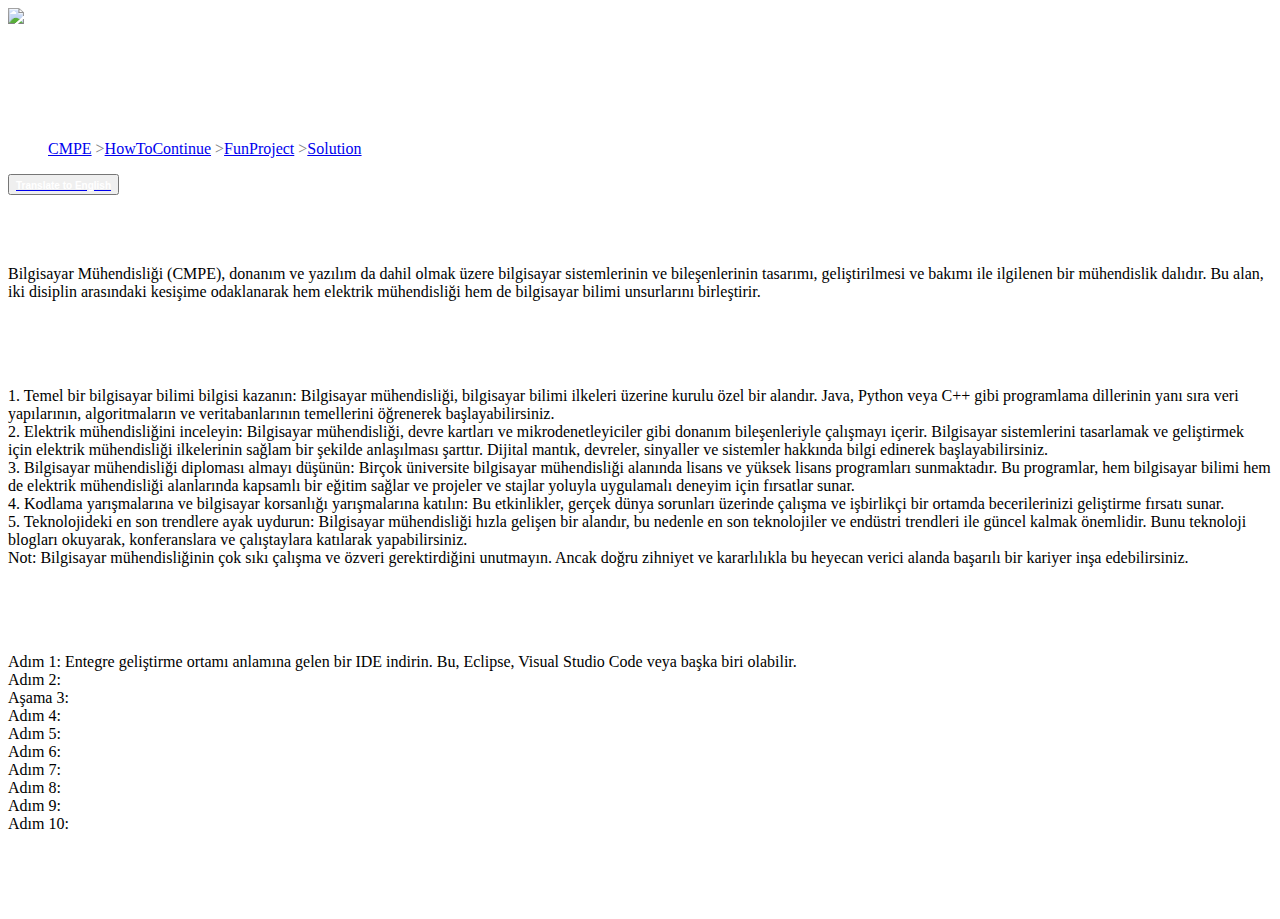
==== turkish.html @ 6546678a "Update turkish.html" ====
<!DOCTYPE html>
<html>
 <head>
        <link rel="stylesheet" href="style.css">
        <title>TEDU102</title>
        <meta charset="utf-8">
        <meta name="viewport" content="width=device-width, initial-scale=1, shrink-to-fit=no">
  </head>
  <body>
    <div>
        <img src="https://www.tbd.org.tr/wp-content/uploads/2018/01/tbd-ankara-subesi-2017-faaliyet-raporu-370x245.jpg">
    </div>
    <h2>
        Bilgisayar Muhendisligi 101!
    </h2>
        <ul class="breadcrumb">
        <li class="location"><a href="#Cmpe-1">CMPE</a></li>
        <li class="location"><a href="#HTC">HowToContinue</a></li>
        <li class="location"><a href="#Proj">FunProject</a></li>
        <li class="location"><a href="#Sol">Solution</a></li>
    </ul>
    </div>
    <div>
        <button><a href="https://muradhsynv.github.io/"><h7>Translate to English</h7></a></button>
    </div>
    <div>
    <h3 id="Cmpe-1">Bilgisayar Mühendisliği (CMPE) nedir?</h3>
    <p>
        Bilgisayar Mühendisliği (CMPE), donanım ve yazılım da dahil olmak üzere bilgisayar sistemlerinin ve bileşenlerinin tasarımı, geliştirilmesi ve bakımı ile ilgilenen bir mühendislik dalıdır. Bu alan, iki disiplin arasındaki kesişime odaklanarak hem elektrik mühendisliği hem de bilgisayar bilimi unsurlarını birleştirir.
    </p>
    </div>
    <div>
    <h4 id="HTC">Nasıl ögrenilir?</h4>
    <p>
        1. Temel bir bilgisayar bilimi bilgisi kazanın: Bilgisayar mühendisliği, bilgisayar bilimi ilkeleri üzerine kurulu özel bir alandır. Java, Python veya C++ gibi programlama dillerinin yanı sıra veri yapılarının, algoritmaların ve veritabanlarının temellerini öğrenerek başlayabilirsiniz.
         <br>
         2. Elektrik mühendisliğini inceleyin: Bilgisayar mühendisliği, devre kartları ve mikrodenetleyiciler gibi donanım bileşenleriyle çalışmayı içerir. Bilgisayar sistemlerini tasarlamak ve geliştirmek için elektrik mühendisliği ilkelerinin sağlam bir şekilde anlaşılması şarttır. Dijital mantık, devreler, sinyaller ve sistemler hakkında bilgi edinerek başlayabilirsiniz.
         <br>
         3. Bilgisayar mühendisliği diploması almayı düşünün: Birçok üniversite bilgisayar mühendisliği alanında lisans ve yüksek lisans programları sunmaktadır. Bu programlar, hem bilgisayar bilimi hem de elektrik mühendisliği alanlarında kapsamlı bir eğitim sağlar ve projeler ve stajlar yoluyla uygulamalı deneyim için fırsatlar sunar.
         <br>
         4. Kodlama yarışmalarına ve bilgisayar korsanlığı yarışmalarına katılın: Bu etkinlikler, gerçek dünya sorunları üzerinde çalışma ve işbirlikçi bir ortamda becerilerinizi geliştirme fırsatı sunar.
         <br>
         5. Teknolojideki en son trendlere ayak uydurun: Bilgisayar mühendisliği hızla gelişen bir alandır, bu nedenle en son teknolojiler ve endüstri trendleri ile güncel kalmak önemlidir. Bunu teknoloji blogları okuyarak, konferanslara ve çalıştaylara katılarak yapabilirsiniz.
         <br>
         Not: Bilgisayar mühendisliğinin çok sıkı çalışma ve özveri gerektirdiğini unutmayın. Ancak doğru zihniyet ve kararlılıkla bu heyecan verici alanda başarılı bir kariyer inşa edebilirsiniz.
        </p>
    </div>
    <div>
    <h5 id="Proj">Kendi başınıza yapabileceğiniz eğlenceli bir projenin adımları!</h5>
    <p>
        Adım 1: Entegre geliştirme ortamı anlamına gelen bir IDE indirin. Bu, Eclipse, Visual Studio Code veya başka biri olabilir.
         <br>
         Adım 2:
         <br>
         Aşama 3:
         <br>
         Adım 4:
         <br>
         Adım 5:
         <br>
         Adım 6:
         <br>
         Adım 7:
         <br>
         Adım 8:
         <br>
         Adım 9:
         <br>
         Adım 10:
    </p>
    <h6 id="Sol">Bitmiş proje için kodu aşağıda bulabilirsiniz:</h6>
    <p>

    </p>
    </div>
  </body>
</html>
---- style.css ----
.breadcrumb li {
    display: inline;
}
  .breadcrumb li+li::before {
    color: grey;
    content: ">";
}
img {
    height: auto;
    width: auto;
    display: block;
    margin: auto;
}
h2 {
color:white;
font-family: 'Ruda', sans-serif;
font-size: 70px;
font-weight: 900;
margin: 0px;
padding-top: 20px;
text-align: center;
text-transform: uppercase;
}
h3,h4,h5,h6 {
    color:#ffffff;
    font-family: 'Ruda', sans-serif;
    font-size: 30px;
    font-weight: 900;
    margin: 0px;
    padding-top: 20px;
    text-align: center;
}
h7 {
    color:#ffffff;
    font-family: 'Ruda', sans-serif;
    font-size: 10px;
    font-weight: 900;
    margin: 0px;
    padding-top: 20px;
}
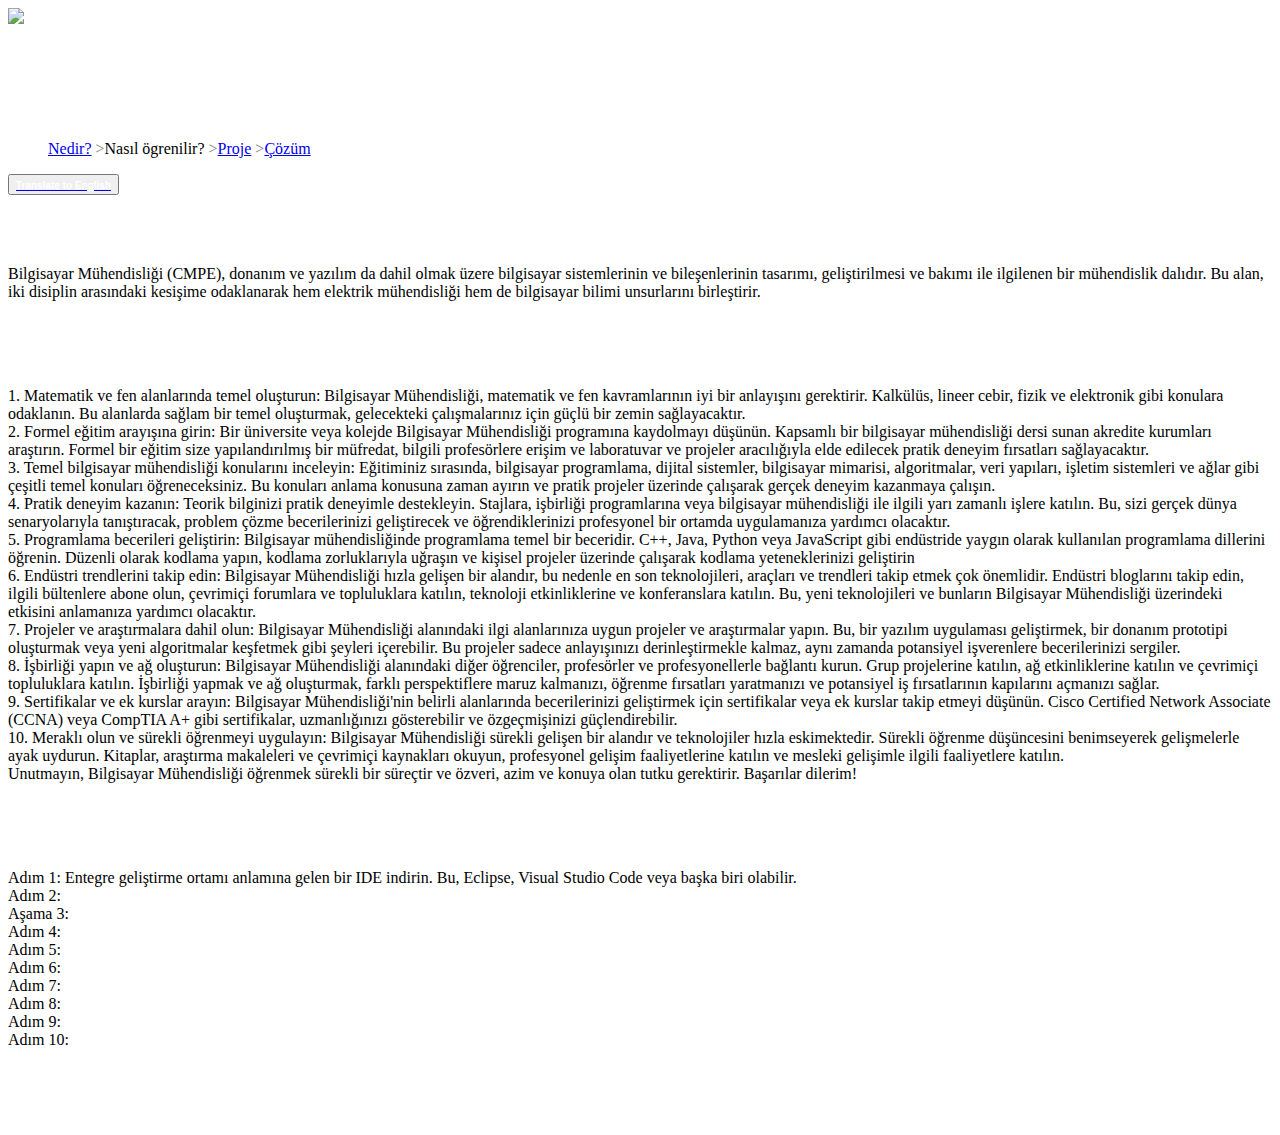
==== commit 6cd389ed: "Update turkish.html" ====
--- a/turkish.html
+++ b/turkish.html
@@ -14,10 +14,10 @@
         Bilgisayar Muhendisligi 101!
     </h2>
         <ul class="breadcrumb">
-        <li class="location"><a href="#Cmpe-1">CMPE</a></li>
-        <li class="location"><a href="#HTC">HowToContinue</a></li>
-        <li class="location"><a href="#Proj">FunProject</a></li>
-        <li class="location"><a href="#Sol">Solution</a></li>
+        <li class="location"><a href="#Cmpe-1">Nedir?</a></li>
+        <li class="location"><a href="#HTC"></a>Nasıl ögrenilir?</li>
+        <li class="location"><a href="#Proj">Proje</a></li>
+        <li class="location"><a href="#Sol">Çözüm</a></li>
     </ul>
     </div>
     <div>
@@ -32,23 +32,33 @@
     <div>
     <h4 id="HTC">Nasıl ögrenilir?</h4>
     <p>
-        1. Temel bir bilgisayar bilimi bilgisi kazanın: Bilgisayar mühendisliği, bilgisayar bilimi ilkeleri üzerine kurulu özel bir alandır. Java, Python veya C++ gibi programlama dillerinin yanı sıra veri yapılarının, algoritmaların ve veritabanlarının temellerini öğrenerek başlayabilirsiniz.
+         1. Matematik ve fen alanlarında temel oluşturun: Bilgisayar Mühendisliği, matematik ve fen kavramlarının iyi bir anlayışını gerektirir. Kalkülüs, lineer cebir, fizik ve elektronik gibi konulara odaklanın. Bu alanlarda sağlam bir temel oluşturmak, gelecekteki çalışmalarınız için güçlü bir zemin sağlayacaktır.
          <br>
-         2. Elektrik mühendisliğini inceleyin: Bilgisayar mühendisliği, devre kartları ve mikrodenetleyiciler gibi donanım bileşenleriyle çalışmayı içerir. Bilgisayar sistemlerini tasarlamak ve geliştirmek için elektrik mühendisliği ilkelerinin sağlam bir şekilde anlaşılması şarttır. Dijital mantık, devreler, sinyaller ve sistemler hakkında bilgi edinerek başlayabilirsiniz.
+         2. Formel eğitim arayışına girin: Bir üniversite veya kolejde Bilgisayar Mühendisliği programına kaydolmayı düşünün. Kapsamlı bir bilgisayar mühendisliği dersi sunan akredite kurumları araştırın. Formel bir eğitim size yapılandırılmış bir müfredat, bilgili profesörlere erişim ve laboratuvar ve projeler aracılığıyla elde edilecek pratik deneyim fırsatları sağlayacaktır.
          <br>
-         3. Bilgisayar mühendisliği diploması almayı düşünün: Birçok üniversite bilgisayar mühendisliği alanında lisans ve yüksek lisans programları sunmaktadır. Bu programlar, hem bilgisayar bilimi hem de elektrik mühendisliği alanlarında kapsamlı bir eğitim sağlar ve projeler ve stajlar yoluyla uygulamalı deneyim için fırsatlar sunar.
+         3. Temel bilgisayar mühendisliği konularını inceleyin: Eğitiminiz sırasında, bilgisayar programlama, dijital sistemler, bilgisayar mimarisi, algoritmalar, veri yapıları, işletim sistemleri ve ağlar gibi çeşitli temel konuları öğreneceksiniz. Bu konuları anlama konusuna zaman ayırın ve pratik projeler üzerinde çalışarak gerçek deneyim kazanmaya çalışın.
          <br>
-         4. Kodlama yarışmalarına ve bilgisayar korsanlığı yarışmalarına katılın: Bu etkinlikler, gerçek dünya sorunları üzerinde çalışma ve işbirlikçi bir ortamda becerilerinizi geliştirme fırsatı sunar.
+         4. Pratik deneyim kazanın: Teorik bilginizi pratik deneyimle destekleyin. Stajlara, işbirliği programlarına veya bilgisayar mühendisliği ile ilgili yarı zamanlı işlere katılın. Bu, sizi gerçek dünya senaryolarıyla tanıştıracak, problem çözme becerilerinizi geliştirecek ve öğrendiklerinizi profesyonel bir ortamda uygulamanıza yardımcı olacaktır.
          <br>
-         5. Teknolojideki en son trendlere ayak uydurun: Bilgisayar mühendisliği hızla gelişen bir alandır, bu nedenle en son teknolojiler ve endüstri trendleri ile güncel kalmak önemlidir. Bunu teknoloji blogları okuyarak, konferanslara ve çalıştaylara katılarak yapabilirsiniz.
+         5. Programlama becerileri geliştirin: Bilgisayar mühendisliğinde programlama temel bir beceridir. C++, Java, Python veya JavaScript gibi endüstride yaygın olarak kullanılan programlama dillerini öğrenin. Düzenli olarak kodlama yapın, kodlama zorluklarıyla uğraşın ve kişisel projeler üzerinde çalışarak kodlama yeteneklerinizi geliştirin
          <br>
-         Not: Bilgisayar mühendisliğinin çok sıkı çalışma ve özveri gerektirdiğini unutmayın. Ancak doğru zihniyet ve kararlılıkla bu heyecan verici alanda başarılı bir kariyer inşa edebilirsiniz.
+         6. Endüstri trendlerini takip edin: Bilgisayar Mühendisliği hızla gelişen bir alandır, bu nedenle en son teknolojileri, araçları ve trendleri takip etmek çok önemlidir. Endüstri bloglarını takip edin, ilgili bültenlere abone olun, çevrimiçi forumlara ve topluluklara katılın, teknoloji etkinliklerine ve konferanslara katılın. Bu, yeni teknolojileri ve bunların Bilgisayar Mühendisliği üzerindeki etkisini anlamanıza yardımcı olacaktır.
+         <br>
+         7. Projeler ve araştırmalara dahil olun: Bilgisayar Mühendisliği alanındaki ilgi alanlarınıza uygun projeler ve araştırmalar yapın. Bu, bir yazılım uygulaması geliştirmek, bir donanım prototipi oluşturmak veya yeni algoritmalar keşfetmek gibi şeyleri içerebilir. Bu projeler sadece anlayışınızı derinleştirmekle kalmaz, aynı zamanda potansiyel işverenlere becerilerinizi sergiler.
+         <br>
+         8. İşbirliği yapın ve ağ oluşturun: Bilgisayar Mühendisliği alanındaki diğer öğrenciler, profesörler ve profesyonellerle bağlantı kurun. Grup projelerine katılın, ağ etkinliklerine katılın ve çevrimiçi topluluklara katılın. İşbirliği yapmak ve ağ oluşturmak, farklı perspektiflere maruz kalmanızı, öğrenme fırsatları yaratmanızı ve potansiyel iş fırsatlarının kapılarını açmanızı sağlar.
+         <br>
+         9. Sertifikalar ve ek kurslar arayın: Bilgisayar Mühendisliği'nin belirli alanlarında becerilerinizi geliştirmek için sertifikalar veya ek kurslar takip etmeyi düşünün. Cisco Certified Network Associate (CCNA) veya CompTIA A+ gibi sertifikalar, uzmanlığınızı gösterebilir ve özgeçmişinizi güçlendirebilir.
+         <br>
+         10. Meraklı olun ve sürekli öğrenmeyi uygulayın: Bilgisayar Mühendisliği sürekli gelişen bir alandır ve teknolojiler hızla eskimektedir. Sürekli öğrenme düşüncesini benimseyerek gelişmelerle ayak uydurun. Kitaplar, araştırma makaleleri ve çevrimiçi kaynakları okuyun, profesyonel gelişim faaliyetlerine katılın ve mesleki gelişimle ilgili faaliyetlere katılın.
+         <br>
+         Unutmayın, Bilgisayar Mühendisliği öğrenmek sürekli bir süreçtir ve özveri, azim ve konuya olan tutku gerektirir. Başarılar dilerim!
         </p>
     </div>
     <div>
     <h5 id="Proj">Kendi başınıza yapabileceğiniz eğlenceli bir projenin adımları!</h5>
     <p>
-        Adım 1: Entegre geliştirme ortamı anlamına gelen bir IDE indirin. Bu, Eclipse, Visual Studio Code veya başka biri olabilir.
+         Adım 1: Entegre geliştirme ortamı anlamına gelen bir IDE indirin. Bu, Eclipse, Visual Studio Code veya başka biri olabilir.
          <br>
          Adım 2:
          <br>
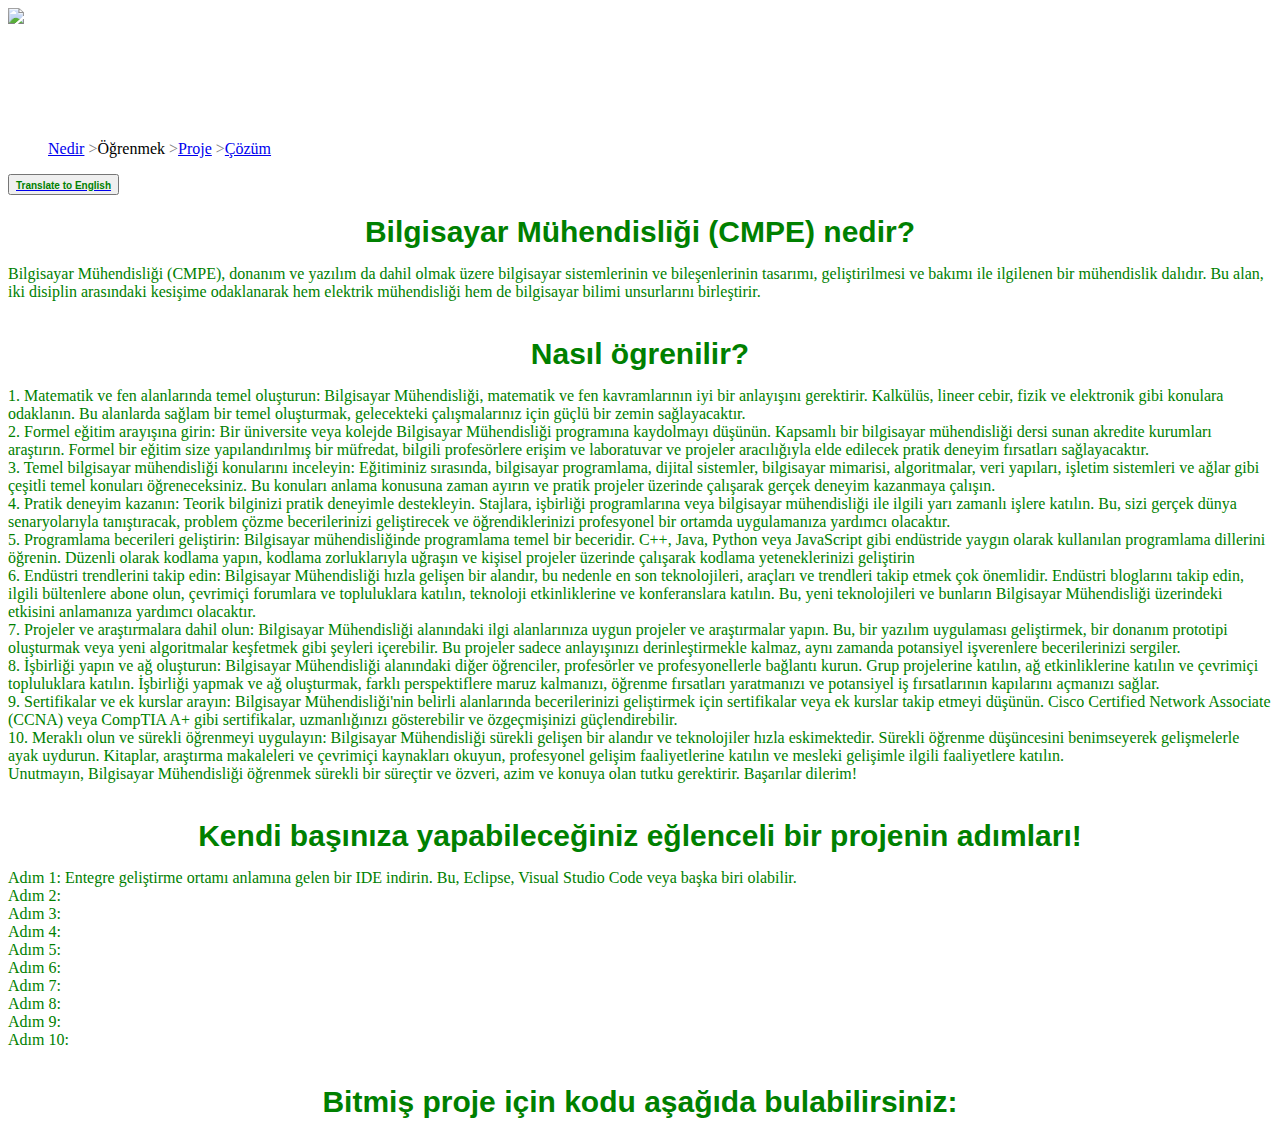
==== commit 1d543819: "Update turkish.html" ====
--- a/turkish.html
+++ b/turkish.html
@@ -14,8 +14,8 @@
         Bilgisayar Muhendisligi 101!
     </h2>
         <ul class="breadcrumb">
-        <li class="location"><a href="#Cmpe-1">Nedir?</a></li>
-        <li class="location"><a href="#HTC"></a>Nasıl ögrenilir?</li>
+        <li class="location"><a href="#Cmpe-1">Nedir</a></li>
+        <li class="location"><a href="#HTC"></a>Öğrenmek</li>
         <li class="location"><a href="#Proj">Proje</a></li>
         <li class="location"><a href="#Sol">Çözüm</a></li>
     </ul>
@@ -62,7 +62,7 @@
          <br>
          Adım 2:
          <br>
-         Aşama 3:
+         Adım 3:
          <br>
          Adım 4:
          <br>
--- a/style.css
+++ b/style.css
@@ -12,7 +12,7 @@
     margin: auto;
 }
 h2 {
-color:white;
+color: white;
 font-family: 'Ruda', sans-serif;
 font-size: 70px;
 font-weight: 900;
@@ -22,7 +22,7 @@
 text-transform: uppercase;
 }
 h3,h4,h5,h6 {
-    color:#ffffff;
+    color: green;
     font-family: 'Ruda', sans-serif;
     font-size: 30px;
     font-weight: 900;
@@ -31,10 +31,13 @@
     text-align: center;
 }
 h7 {
-    color:#ffffff;
+    color: green;
     font-family: 'Ruda', sans-serif;
     font-size: 10px;
     font-weight: 900;
     margin: 0px;
     padding-top: 20px;
 }
+p {
+    color: green;
+}
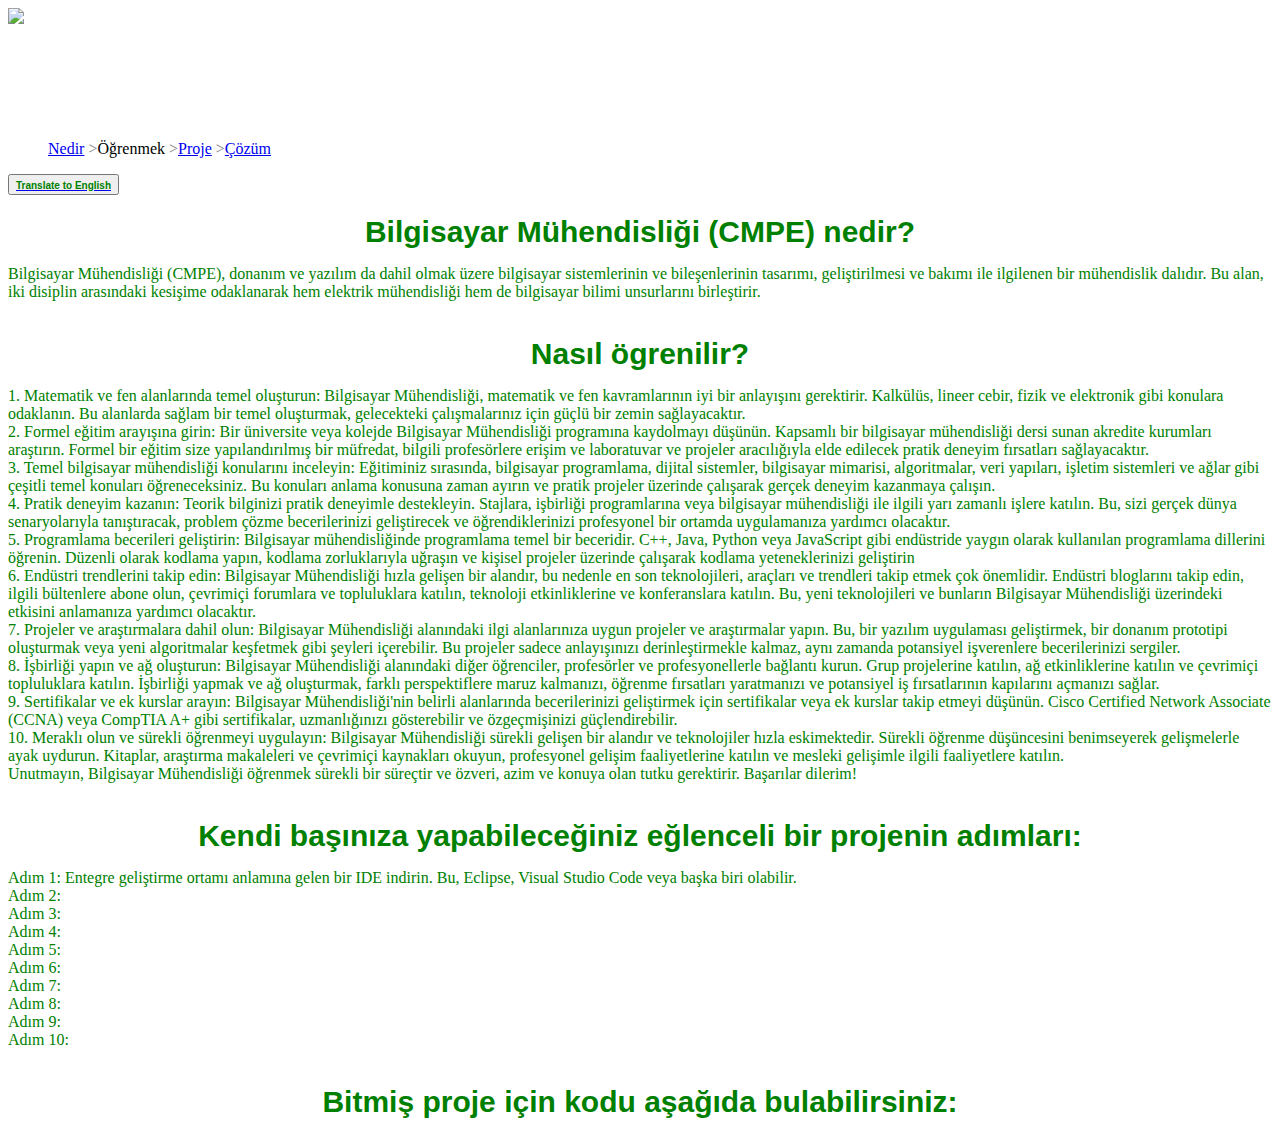
==== commit 423cce28: "Update turkish.html" ====
--- a/turkish.html
+++ b/turkish.html
@@ -56,7 +56,7 @@
         </p>
     </div>
     <div>
-    <h5 id="Proj">Kendi başınıza yapabileceğiniz eğlenceli bir projenin adımları!</h5>
+    <h5 id="Proj">Kendi başınıza yapabileceğiniz eğlenceli bir projenin adımları:</h5>
     <p>
          Adım 1: Entegre geliştirme ortamı anlamına gelen bir IDE indirin. Bu, Eclipse, Visual Studio Code veya başka biri olabilir.
          <br>
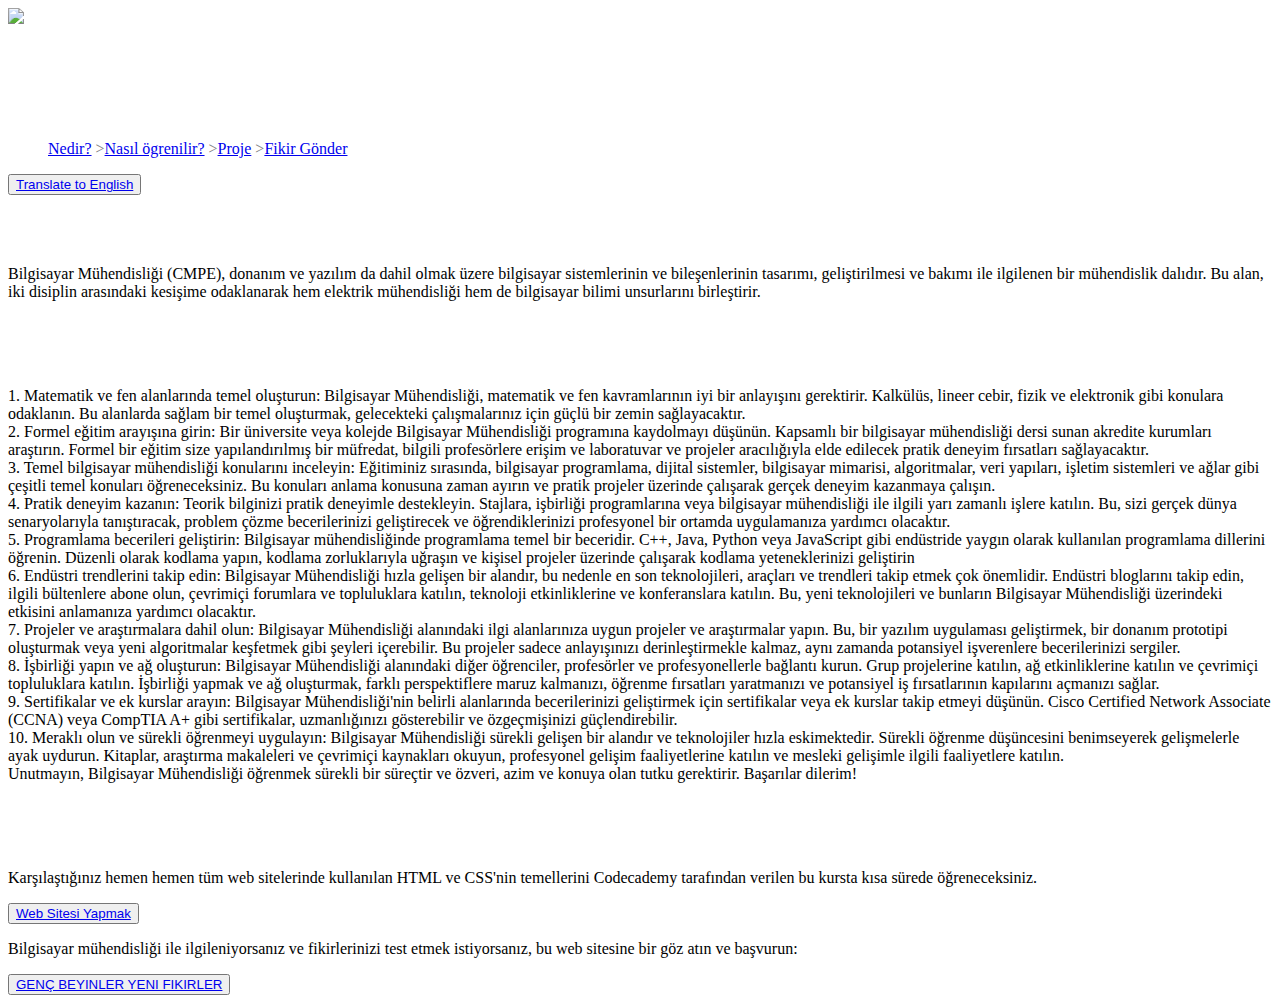
==== commit a0e5cab2: "Update turkish.html" ====
--- a/turkish.html
+++ b/turkish.html
@@ -14,14 +14,14 @@
         Bilgisayar Muhendisligi 101!
     </h2>
         <ul class="breadcrumb">
-        <li class="location"><a href="#Cmpe-1">Nedir</a></li>
-        <li class="location"><a href="#HTC"></a>Öğrenmek</li>
+        <li class="location"><a href="#Cmpe-1">Nedir?</a></li>
+        <li class="location"><a href="#HTC">Nasıl ögrenilir?</a></li>
         <li class="location"><a href="#Proj">Proje</a></li>
-        <li class="location"><a href="#Sol">Çözüm</a></li>
+        <li class="location"><a href="#GBYF">Fikir Gönder</a></li>
     </ul>
     </div>
     <div>
-        <button><a href="https://muradhsynv.github.io/"><h7>Translate to English</h7></a></button>
+        <button><a href="https://muradhsynv.github.io/">Translate to English</a></button>
     </div>
     <div>
     <h3 id="Cmpe-1">Bilgisayar Mühendisliği (CMPE) nedir?</h3>
@@ -32,56 +32,48 @@
     <div>
     <h4 id="HTC">Nasıl ögrenilir?</h4>
     <p>
-         1. Matematik ve fen alanlarında temel oluşturun: Bilgisayar Mühendisliği, matematik ve fen kavramlarının iyi bir anlayışını gerektirir. Kalkülüs, lineer cebir, fizik ve elektronik gibi konulara odaklanın. Bu alanlarda sağlam bir temel oluşturmak, gelecekteki çalışmalarınız için güçlü bir zemin sağlayacaktır.
+    1. Matematik ve fen alanlarında temel oluşturun: Bilgisayar Mühendisliği, matematik ve fen kavramlarının iyi bir anlayışını gerektirir. Kalkülüs, lineer cebir, fizik ve elektronik gibi konulara odaklanın. Bu alanlarda sağlam bir temel oluşturmak, gelecekteki çalışmalarınız için güçlü bir zemin sağlayacaktır.
+         
          <br>
-         2. Formel eğitim arayışına girin: Bir üniversite veya kolejde Bilgisayar Mühendisliği programına kaydolmayı düşünün. Kapsamlı bir bilgisayar mühendisliği dersi sunan akredite kurumları araştırın. Formel bir eğitim size yapılandırılmış bir müfredat, bilgili profesörlere erişim ve laboratuvar ve projeler aracılığıyla elde edilecek pratik deneyim fırsatları sağlayacaktır.
+    2. Formel eğitim arayışına girin: Bir üniversite veya kolejde Bilgisayar Mühendisliği programına kaydolmayı düşünün. Kapsamlı bir bilgisayar mühendisliği dersi sunan akredite kurumları araştırın. Formel bir eğitim size yapılandırılmış bir müfredat, bilgili profesörlere erişim ve laboratuvar ve projeler aracılığıyla elde edilecek pratik deneyim fırsatları sağlayacaktır.
+         
          <br>
-         3. Temel bilgisayar mühendisliği konularını inceleyin: Eğitiminiz sırasında, bilgisayar programlama, dijital sistemler, bilgisayar mimarisi, algoritmalar, veri yapıları, işletim sistemleri ve ağlar gibi çeşitli temel konuları öğreneceksiniz. Bu konuları anlama konusuna zaman ayırın ve pratik projeler üzerinde çalışarak gerçek deneyim kazanmaya çalışın.
+    3. Temel bilgisayar mühendisliği konularını inceleyin: Eğitiminiz sırasında, bilgisayar programlama, dijital sistemler, bilgisayar mimarisi, algoritmalar, veri yapıları, işletim sistemleri ve ağlar gibi çeşitli temel konuları öğreneceksiniz. Bu konuları anlama konusuna zaman ayırın ve pratik projeler üzerinde çalışarak gerçek deneyim kazanmaya çalışın.
+         
          <br>
-         4. Pratik deneyim kazanın: Teorik bilginizi pratik deneyimle destekleyin. Stajlara, işbirliği programlarına veya bilgisayar mühendisliği ile ilgili yarı zamanlı işlere katılın. Bu, sizi gerçek dünya senaryolarıyla tanıştıracak, problem çözme becerilerinizi geliştirecek ve öğrendiklerinizi profesyonel bir ortamda uygulamanıza yardımcı olacaktır.
+    4. Pratik deneyim kazanın: Teorik bilginizi pratik deneyimle destekleyin. Stajlara, işbirliği programlarına veya bilgisayar mühendisliği ile ilgili yarı zamanlı işlere katılın. Bu, sizi gerçek dünya senaryolarıyla tanıştıracak, problem çözme becerilerinizi geliştirecek ve öğrendiklerinizi profesyonel bir ortamda uygulamanıza yardımcı olacaktır.
+         
          <br>
-         5. Programlama becerileri geliştirin: Bilgisayar mühendisliğinde programlama temel bir beceridir. C++, Java, Python veya JavaScript gibi endüstride yaygın olarak kullanılan programlama dillerini öğrenin. Düzenli olarak kodlama yapın, kodlama zorluklarıyla uğraşın ve kişisel projeler üzerinde çalışarak kodlama yeteneklerinizi geliştirin
+    5. Programlama becerileri geliştirin: Bilgisayar mühendisliğinde programlama temel bir beceridir. C++, Java, Python veya JavaScript gibi endüstride yaygın olarak kullanılan programlama dillerini öğrenin. Düzenli olarak kodlama yapın, kodlama zorluklarıyla uğraşın ve kişisel projeler üzerinde çalışarak kodlama yeteneklerinizi geliştirin
+         
          <br>
-         6. Endüstri trendlerini takip edin: Bilgisayar Mühendisliği hızla gelişen bir alandır, bu nedenle en son teknolojileri, araçları ve trendleri takip etmek çok önemlidir. Endüstri bloglarını takip edin, ilgili bültenlere abone olun, çevrimiçi forumlara ve topluluklara katılın, teknoloji etkinliklerine ve konferanslara katılın. Bu, yeni teknolojileri ve bunların Bilgisayar Mühendisliği üzerindeki etkisini anlamanıza yardımcı olacaktır.
+    6. Endüstri trendlerini takip edin: Bilgisayar Mühendisliği hızla gelişen bir alandır, bu nedenle en son teknolojileri, araçları ve trendleri takip etmek çok önemlidir. Endüstri bloglarını takip edin, ilgili bültenlere abone olun, çevrimiçi forumlara ve topluluklara katılın, teknoloji etkinliklerine ve konferanslara katılın. Bu, yeni teknolojileri ve bunların Bilgisayar Mühendisliği üzerindeki etkisini anlamanıza yardımcı olacaktır.
+         
          <br>
-         7. Projeler ve araştırmalara dahil olun: Bilgisayar Mühendisliği alanındaki ilgi alanlarınıza uygun projeler ve araştırmalar yapın. Bu, bir yazılım uygulaması geliştirmek, bir donanım prototipi oluşturmak veya yeni algoritmalar keşfetmek gibi şeyleri içerebilir. Bu projeler sadece anlayışınızı derinleştirmekle kalmaz, aynı zamanda potansiyel işverenlere becerilerinizi sergiler.
+    7. Projeler ve araştırmalara dahil olun: Bilgisayar Mühendisliği alanındaki ilgi alanlarınıza uygun projeler ve araştırmalar yapın. Bu, bir yazılım uygulaması geliştirmek, bir donanım prototipi oluşturmak veya yeni algoritmalar keşfetmek gibi şeyleri içerebilir. Bu projeler sadece anlayışınızı derinleştirmekle kalmaz, aynı zamanda potansiyel işverenlere becerilerinizi sergiler.
+         
          <br>
-         8. İşbirliği yapın ve ağ oluşturun: Bilgisayar Mühendisliği alanındaki diğer öğrenciler, profesörler ve profesyonellerle bağlantı kurun. Grup projelerine katılın, ağ etkinliklerine katılın ve çevrimiçi topluluklara katılın. İşbirliği yapmak ve ağ oluşturmak, farklı perspektiflere maruz kalmanızı, öğrenme fırsatları yaratmanızı ve potansiyel iş fırsatlarının kapılarını açmanızı sağlar.
+    8. İşbirliği yapın ve ağ oluşturun: Bilgisayar Mühendisliği alanındaki diğer öğrenciler, profesörler ve profesyonellerle bağlantı kurun. Grup projelerine katılın, ağ etkinliklerine katılın ve çevrimiçi topluluklara katılın. İşbirliği yapmak ve ağ oluşturmak, farklı perspektiflere maruz kalmanızı, öğrenme fırsatları yaratmanızı ve potansiyel iş fırsatlarının kapılarını açmanızı sağlar.
+         
          <br>
-         9. Sertifikalar ve ek kurslar arayın: Bilgisayar Mühendisliği'nin belirli alanlarında becerilerinizi geliştirmek için sertifikalar veya ek kurslar takip etmeyi düşünün. Cisco Certified Network Associate (CCNA) veya CompTIA A+ gibi sertifikalar, uzmanlığınızı gösterebilir ve özgeçmişinizi güçlendirebilir.
+    9. Sertifikalar ve ek kurslar arayın: Bilgisayar Mühendisliği'nin belirli alanlarında becerilerinizi geliştirmek için sertifikalar veya ek kurslar takip etmeyi düşünün. Cisco Certified Network Associate (CCNA) veya CompTIA A+ gibi sertifikalar, uzmanlığınızı gösterebilir ve özgeçmişinizi güçlendirebilir.
+         
          <br>
-         10. Meraklı olun ve sürekli öğrenmeyi uygulayın: Bilgisayar Mühendisliği sürekli gelişen bir alandır ve teknolojiler hızla eskimektedir. Sürekli öğrenme düşüncesini benimseyerek gelişmelerle ayak uydurun. Kitaplar, araştırma makaleleri ve çevrimiçi kaynakları okuyun, profesyonel gelişim faaliyetlerine katılın ve mesleki gelişimle ilgili faaliyetlere katılın.
+    10. Meraklı olun ve sürekli öğrenmeyi uygulayın: Bilgisayar Mühendisliği sürekli gelişen bir alandır ve teknolojiler hızla eskimektedir. Sürekli öğrenme düşüncesini benimseyerek gelişmelerle ayak uydurun. Kitaplar, araştırma makaleleri ve çevrimiçi kaynakları okuyun, profesyonel gelişim faaliyetlerine katılın ve mesleki gelişimle ilgili faaliyetlere katılın.
+         
          <br>
-         Unutmayın, Bilgisayar Mühendisliği öğrenmek sürekli bir süreçtir ve özveri, azim ve konuya olan tutku gerektirir. Başarılar dilerim!
+    Unutmayın, Bilgisayar Mühendisliği öğrenmek sürekli bir süreçtir ve özveri, azim ve konuya olan tutku gerektirir. Başarılar dilerim!
         </p>
     </div>
     <div>
-    <h5 id="Proj">Kendi başınıza yapabileceğiniz eğlenceli bir projenin adımları:</h5>
-    <p>
-         Adım 1: Entegre geliştirme ortamı anlamına gelen bir IDE indirin. Bu, Eclipse, Visual Studio Code veya başka biri olabilir.
-         <br>
-         Adım 2:
-         <br>
-         Adım 3:
-         <br>
-         Adım 4:
-         <br>
-         Adım 5:
-         <br>
-         Adım 6:
-         <br>
-         Adım 7:
-         <br>
-         Adım 8:
-         <br>
-         Adım 9:
-         <br>
-         Adım 10:
-    </p>
-    <h6 id="Sol">Bitmiş proje için kodu aşağıda bulabilirsiniz:</h6>
-    <p>
+        <h5 id="Proj">Tek başınıza yapabileceğiniz eğlenceli bir proje!</h5>
+        <p>Karşılaştığınız hemen hemen tüm web sitelerinde kullanılan HTML ve CSS'nin temellerini Codecademy tarafından verilen bu kursta kısa sürede öğreneceksiniz.</p>
+        <button><a href="https://www.codecademy.com/learn/make-a-website">Web Sitesi Yapmak</a>
+        </div>
+    <div>
+        <p> Bilgisayar mühendisliği ile ilgileniyorsanız ve fikirlerinizi test etmek istiyorsanız, bu web sitesine bir göz atın ve başvurun: </p>
+        <button id="GBYF"><a href="http://gbyfankara.org.tr/AnaSayfa.aspx">GENÇ BEYINLER YENI FIKIRLER</a>
 
-    </p>
-    </div>
+        </div>
   </body>
 </html>
--- a/style.css
+++ b/style.css
@@ -22,7 +22,7 @@
 text-transform: uppercase;
 }
 h3,h4,h5,h6 {
-    color: green;
+    color: white;
     font-family: 'Ruda', sans-serif;
     font-size: 30px;
     font-weight: 900;
@@ -31,13 +31,10 @@
     text-align: center;
 }
 h7 {
-    color: green;
+    color: white;
     font-family: 'Ruda', sans-serif;
     font-size: 10px;
     font-weight: 900;
     margin: 0px;
     padding-top: 20px;
 }
-p {
-    color: green;
-}
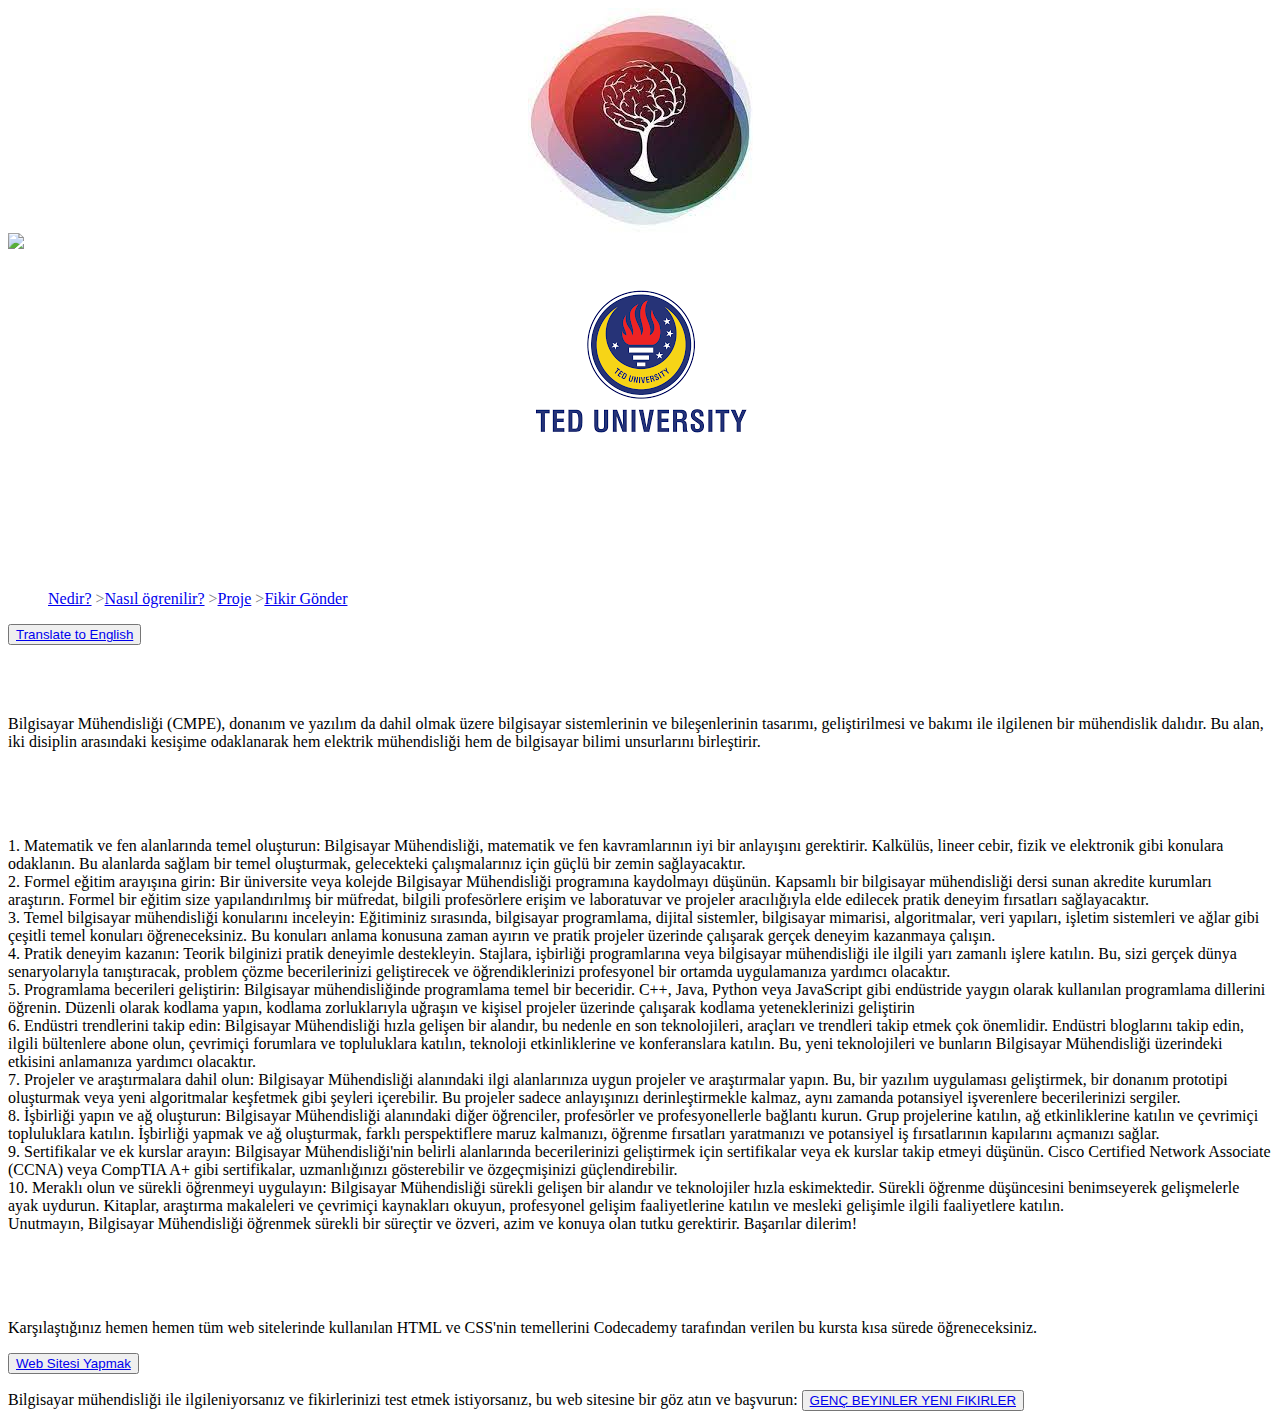
==== commit f2fb3682: "Update turkish.html" ====
--- a/turkish.html
+++ b/turkish.html
@@ -7,9 +7,11 @@
         <meta name="viewport" content="width=device-width, initial-scale=1, shrink-to-fit=no">
   </head>
   <body>
-    <div>
-        <img src="https://www.tbd.org.tr/wp-content/uploads/2018/01/tbd-ankara-subesi-2017-faaliyet-raporu-370x245.jpg">
-    </div>
+     <div class="pic">
+          <img id="gbyf" src="[data-uri]">
+          <img id='tbd' src="https://www.tbd.org.tr/wp-content/uploads/2018/01/tbd-ankara-subesi-2017-faaliyet-raporu-370x245.jpg">
+          <img id='ted' src="[data-uri]">
+      </div>
     <h2>
         Bilgisayar Muhendisligi 101!
     </h2>
@@ -21,17 +23,18 @@
     </ul>
     </div>
     <div>
-        <button><a href="https://muradhsynv.github.io/">Translate to English</a></button>
+        <button class="fixed-button"><a href="https://muradhsynv.github.io/">Translate to English</a></button>
     </div>
     <div>
     <h3 id="Cmpe-1">Bilgisayar Mühendisliği (CMPE) nedir?</h3>
-    <p>
+    <p id="gen">
         Bilgisayar Mühendisliği (CMPE), donanım ve yazılım da dahil olmak üzere bilgisayar sistemlerinin ve bileşenlerinin tasarımı, geliştirilmesi ve bakımı ile ilgilenen bir mühendislik dalıdır. Bu alan, iki disiplin arasındaki kesişime odaklanarak hem elektrik mühendisliği hem de bilgisayar bilimi unsurlarını birleştirir.
     </p>
     </div>
+
     <div>
     <h4 id="HTC">Nasıl ögrenilir?</h4>
-    <p>
+    <p id="steps">
     1. Matematik ve fen alanlarında temel oluşturun: Bilgisayar Mühendisliği, matematik ve fen kavramlarının iyi bir anlayışını gerektirir. Kalkülüs, lineer cebir, fizik ve elektronik gibi konulara odaklanın. Bu alanlarda sağlam bir temel oluşturmak, gelecekteki çalışmalarınız için güçlü bir zemin sağlayacaktır.
          
          <br>
@@ -65,14 +68,16 @@
     Unutmayın, Bilgisayar Mühendisliği öğrenmek sürekli bir süreçtir ve özveri, azim ve konuya olan tutku gerektirir. Başarılar dilerim!
         </p>
     </div>
-    <div>
+    <div id="content">
         <h5 id="Proj">Tek başınıza yapabileceğiniz eğlenceli bir proje!</h5>
-        <p>Karşılaştığınız hemen hemen tüm web sitelerinde kullanılan HTML ve CSS'nin temellerini Codecademy tarafından verilen bu kursta kısa sürede öğreneceksiniz.</p>
-        <button><a href="https://www.codecademy.com/learn/make-a-website">Web Sitesi Yapmak</a>
+        <p id="project">Karşılaştığınız hemen hemen tüm web sitelerinde kullanılan HTML ve CSS'nin temellerini Codecademy tarafından verilen bu kursta kısa sürede öğreneceksiniz.</p>
+        <button id="code"><a href="https://www.codecademy.com/learn/make-a-website">Web Sitesi Yapmak</a>
         </div>
-    <div>
-        <p> Bilgisayar mühendisliği ile ilgileniyorsanız ve fikirlerinizi test etmek istiyorsanız, bu web sitesine bir göz atın ve başvurun: </p>
-        <button id="GBYF"><a href="http://gbyfankara.org.tr/AnaSayfa.aspx">GENÇ BEYINLER YENI FIKIRLER</a>
+        <div class = "footer">
+          <p id="extra">  
+          Bilgisayar mühendisliği ile ilgileniyorsanız ve fikirlerinizi test etmek istiyorsanız, bu web sitesine bir göz atın ve başvurun:
+        <button id="GBYF"><a href="http://gbyfankara.org.tr/AnaSayfa.aspx">GENÇ BEYINLER YENI FIKIRLER</a></button>
+          </p>
 
         </div>
   </body>
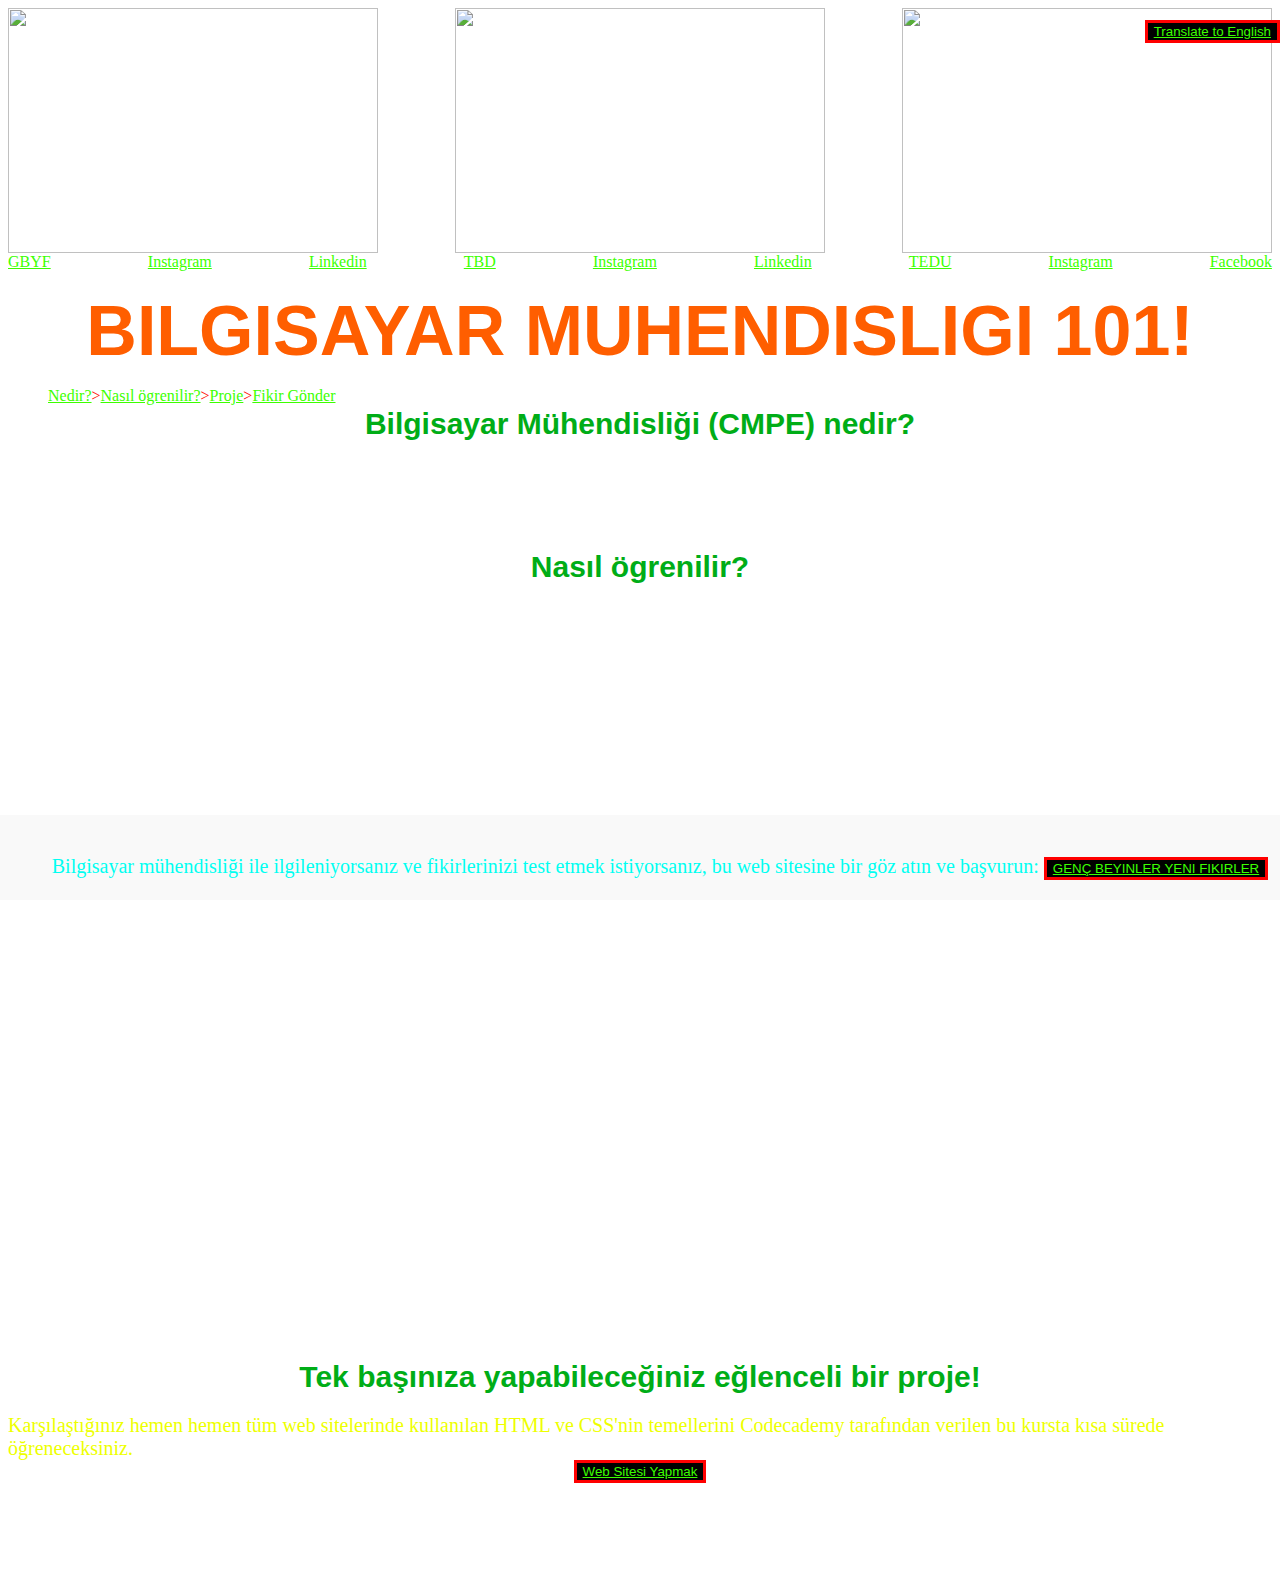
==== commit c26cdf1b: "Update turkish.html" ====
--- a/turkish.html
+++ b/turkish.html
@@ -8,25 +8,39 @@
   </head>
   <body>
      <div class="pic">
-          <img id="gbyf" src="[data-uri]">
+          <img id="gbyf" src="https://img.tamindir.com/ti_e_ul/yigitekimdemir/h/genc-beyinler-yeni-fikirler-pazari-manset2_640x360.png">
           <img id='tbd' src="https://www.tbd.org.tr/wp-content/uploads/2018/01/tbd-ankara-subesi-2017-faaliyet-raporu-370x245.jpg">
-          <img id='ted' src="[data-uri]">
-      </div>
-    <h2>
-        Bilgisayar Muhendisligi 101!
-    </h2>
-        <ul class="breadcrumb">
-        <li class="location"><a href="#Cmpe-1">Nedir?</a></li>
-        <li class="location"><a href="#HTC">Nasıl ögrenilir?</a></li>
-        <li class="location"><a href="#Proj">Proje</a></li>
-        <li class="location"><a href="#GBYF">Fikir Gönder</a></li>
-    </ul>
-    </div>
+          <img id='ted' src="https://logowik.com/content/uploads/images/ted-universitesi7235.jpg">
+     </div>
+    <div class="soc">
+     <a class="gbyfsoc1" href="http://gbyfankara.org.tr/AnaSayfa.aspx">GBYF</a>
+     <a class="gbyfsoc2" href="https://www.instagram.com/gbyforgtr/">Instagram</a>
+     <a class="gbyfsoc3" href="https://www.linkedin.com/showcase/gbyfankara/?originalSubdomain=tr">Linkedin</a>
+     <a class="tbdsoc" href="https://www.tbd.org.tr/">TBD</a>
+     <a class="tbdsoc" href="https://www.instagram.com/tbdmerkez/?hl=en">Instagram</a>
+     <a class="tbdsoc" href="https://www.linkedin.com/company/turkiyebilisimdernegi?originalSubdomain=tr">Linkedin</a>          
+     <a class="tedusoc1" href="https://www.tedu.edu.tr/en">TEDU</a>
+     <a class="tedusoc2" href="https://www.instagram.com/universityted/?hl=en">Instagram</a>
+     <a class="tedusoc3" href="https://www.facebook.com/TEDUniversity/">Facebook</a>
+     </div>
     <div>
         <button class="fixed-button"><a href="https://muradhsynv.github.io/">Translate to English</a></button>
     </div>
     <div>
-    <h3 id="Cmpe-1">Bilgisayar Mühendisliği (CMPE) nedir?</h3>
+         <h2>
+          Bilgisayar Muhendisligi 101!
+         </h2>
+     </div>
+     <div class="nav">
+          <ul class="breadcrumb">
+          <li class="location"><a href="#Cmpe-1">Nedir?</a></li>
+          <li class="location"><a href="#HTC">Nasıl ögrenilir?</a></li>
+          <li class="location"><a href="#Proj">Proje</a></li>
+          <li class="location"><a href="#GBYF">Fikir Gönder</a></li>
+          </ul>
+     </div>
+    <div>
+     <h3 id="Cmpe-1">Bilgisayar Mühendisliği (CMPE) nedir?</h3>
     <p id="gen">
         Bilgisayar Mühendisliği (CMPE), donanım ve yazılım da dahil olmak üzere bilgisayar sistemlerinin ve bileşenlerinin tasarımı, geliştirilmesi ve bakımı ile ilgilenen bir mühendislik dalıdır. Bu alan, iki disiplin arasındaki kesişime odaklanarak hem elektrik mühendisliği hem de bilgisayar bilimi unsurlarını birleştirir.
     </p>
--- a/style.css
+++ b/style.css
@@ -1,28 +1,77 @@
+html {
+    background-image: url('https://cdn.wallpapersafari.com/34/69/woZQ4d.jpg');
+    background-repeat:no-repeat;
+    background-size:cover;
+    background-attachment: fixed;
+} 
 .breadcrumb li {
     display: inline;
-}
-  .breadcrumb li+li::before {
-    color: grey;
+    float: left;
+}
+.breadcrumb li+li::before {
+    color: rgb(255, 8, 0);
     content: ">";
 }
-img {
-    height: auto;
-    width: auto;
-    display: block;
+a {
+    color: rgb(60, 255, 0);
+}
+.fixed-button {
+    position: fixed;
+    top: 20px; /* Adjust the desired distance from the bottom */
+    right: 0px; /* Adjust the desired distance from the right */
+    z-index: 9999;
+  }
+.pic {
+    display: flex;
+    justify-content: space-between;
+}
+#gbyf {
+    float: left ;
+    height: 245px;
+    width: 370px;
+    display: flex;
+    background-color: transparent;
+}
+#tbd {
+    justify-content: center;
+    height: 245px;
+    width: 370px;
+    display: flex;
     margin: auto;
+    background-color: transparent;
+}
+#ted {
+    float: right ;
+    height: 245px;
+    width: 370px;
+    display: flex;
+}
+.soc {
+    display: flex;
+    justify-content: space-between;
+}
+.gbyfsoc1,.gbyfsoc2,.gbyfsoc3 {
+    text-align: left;
+}
+.tbdsoc {
+    text-align: center;
+}
+.tedusoc1,.tedusoc2,.tedusoc3 {
+    text-align: right;
+    right: 0px;
 }
 h2 {
-color: white;
-font-family: 'Ruda', sans-serif;
-font-size: 70px;
-font-weight: 900;
-margin: 0px;
-padding-top: 20px;
-text-align: center;
-text-transform: uppercase;
-}
-h3,h4,h5,h6 {
-    color: white;
+    color: rgb(255, 94, 0);
+    font-family: 'Ruda', sans-serif;
+    font-size: 70px;
+    font-weight: 900;
+    margin: 0px;
+    padding-top: 20px;
+    text-align: center;
+    text-transform: uppercase;
+}
+h3,h4,h5 {
+    color:  rgb(0, 173, 23);;
     font-family: 'Ruda', sans-serif;
     font-size: 30px;
     font-weight: 900;
@@ -30,11 +79,132 @@
     padding-top: 20px;
     text-align: center;
 }
-h7 {
-    color: white;
-    font-family: 'Ruda', sans-serif;
-    font-size: 10px;
-    font-weight: 900;
-    margin: 0px;
-    padding-top: 20px;
-}
+#gen {
+    color: rgb(255, 255, 255);
+    font-size: 20px;
+    margin: 0px;
+    padding-top: 20px;
+    padding-left: 10px;
+    padding-right: 10px;
+}
+#steps {
+    color: rgb(255, 255, 255);
+    font-size: 20px;
+    margin: 0px;
+    padding-top: 20px;
+    padding-left: 50px;
+    padding-right: 50px;
+    text-align: center;
+}
+#project {
+    color: rgb(238, 255, 0);
+    font-size: 20px;
+    margin: 0px;
+    padding-top: 20px;
+}
+#extra {
+    text-align: center;
+    color: rgb(0, 255, 242);
+    font-size: 20px;
+    margin: 0px;
+    padding-top: 20px;
+}
+#content {
+    min-height: calc(100% - 60px); /* Adjust the height based on your footer's height */
+    padding-bottom: 100px; /* Adjust the padding to create space for the footer */
+  }  
+.footer {
+    position: fixed;
+    left: 0;
+    bottom: 0;
+    width: 100%;
+    background-color: #f9f9f9;
+    padding: 20px;
+  }  
+#code {
+    display: flex;
+    justify-content: flex-end;
+    align-items: flex-end;
+}
+button {
+    margin: auto;
+    border: 3px solid rgb(255, 0, 0);
+    background-color: black;
+}
+
+/* Mobile-specific styles */
+@media only screen and (max-width: 600px) {
+    /* Adjust the maximum width based on your mobile layout */
+    h2 {
+      font-size: 30px;
+    }
+  
+    h3,
+    h4,
+    h5 {
+      font-size: 20px;
+    }
+
+    .soc {
+        display: list-item;
+    }
+    
+    #gbyf {
+        float: left ;
+        height: auto;
+        width: auto;
+        display: flex;
+        margin: auto;
+    }
+    
+    #tbd {
+        justify-content: center;
+        height: auto;
+        width: auto;
+        display: flex;
+        margin: auto;
+    }
+    
+    #ted {
+        float: right ;
+        height: auto;
+        width: auto;
+        display: flex;
+        margin: auto;
+    }
+
+    #gen,
+    #project,
+    #extra {
+      font-size: 14px;
+    }
+
+    #steps {
+        font-size: 14px;
+        padding-left: 10px; /* Adjust the padding for mobile */
+        padding-right: 10px; /* Adjust the padding for mobile */  
+    }
+    
+    .breadcrumb li {
+        float: none; /* Remove float to ensure proper display on small screens */
+    }
+
+    .breadcrumb li+li::before {
+      display: none;
+    }
+  
+    #code {
+      display: flex;
+      justify-content: center;
+      align-items: center;
+    }
+
+    .pic {
+        flex-wrap: wrap; /* Allow the items to wrap on small screens */
+    }
+
+    .fixed-button {
+      position: static;
+      margin-bottom: 20px;
+    }
+  }
